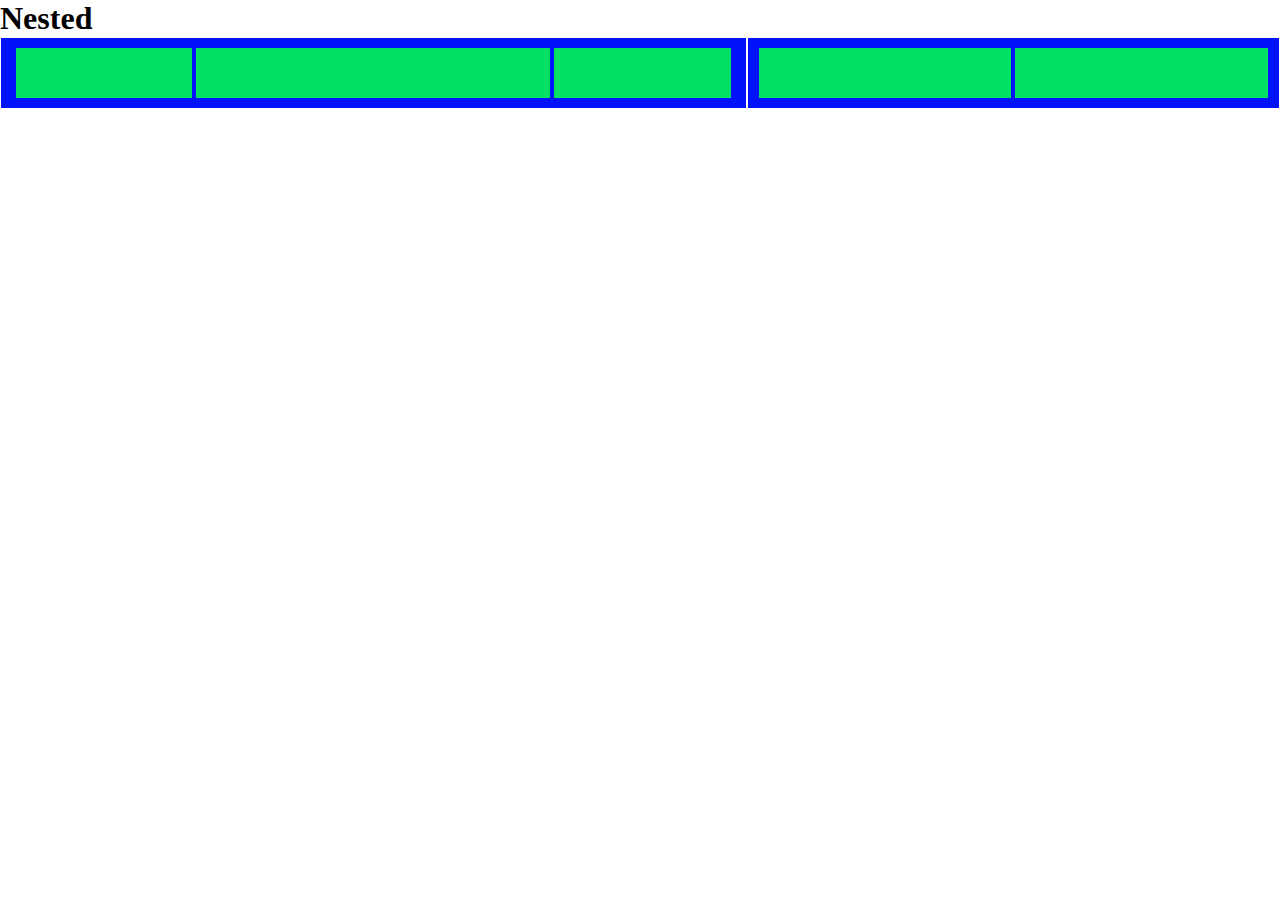
==== BONUS/index.html @ 78a8561b "added bonus first section" ====
<!DOCTYPE html>
<html lang="en">
<head>
    <meta charset="UTF-8">
    <meta http-equiv="X-UA-Compatible" content="IE=edge">
    <meta name="viewport" content="width=device-width, initial-scale=1.0">
    <link rel="stylesheet" href="../CSS/12bool.css">
    <link rel="stylesheet" href="style.css">
    <title>BONUS 12 bool</title>
</head>
<body>
    <!-- prima sezione -->
    <section>
        <h1>Nested</h1>

        <div class="row">
            <div class="col-xs-7">
                <div class="row center-xs">
                    <div class="col-xs-3 nested-3"></div>
                    <div class="col-xs-6 nested-6"></div>
                    <div class="col-xs-3 nested-3"></div>
                </div>
            </div>

            <div class="col-xs-5">
                <div class="row center-xs">
                    <div class="col-xs-6 nested-6"></div>
                    <div class="col-xs-6 nested-6"></div>
                </div>
            </div>
        </div>
    </section>

    <!-- seconda sezione -->
    <section>

    </section>

    <!-- terza sezione -->
    <section>

    </section>
</body>
</html>
---- CSS/12bool.css ----
/* Framework di griglia a 12 colonne */
*{
    margin: 0;
    padding: 0;
    box-sizing: border-box;
}

.container{
    max-width: 1170px;
    margin: 0 auto;
}

.row{
    display: flex;
    flex-direction: row;
    flex-wrap: wrap;
}


/* colonne */

[class*="col-"] {
    flex: 0 0 auto;
}

.col-xs{
    flex-grow: 1;
    flex-basis: 0;
    max-width: 100%;
}

.col-xs-1{
    flex-basis: calc((100% / 12) * 1);
    max-width: calc((100% / 12) * 1);
}

.col-xs-2{
    flex-basis: calc((100% / 12) * 2);
    max-width: calc((100% / 12) * 2);
}

.col-xs-3{
    flex-basis: calc((100% / 12) * 3);
    max-width: calc((100% / 12) * 3);
}

.col-xs-4{
    flex-basis: calc((100% / 12) * 4);
    max-width: calc((100% / 12) * 4);
}

.col-xs-5{
    flex-basis: calc((100% / 12) * 5);
    max-width: calc((100% / 12) * 5);
}

.col-xs-6{
    flex-basis: calc((100% / 12) * 6);
    max-width: calc((100% / 12) * 6);
}

.col-xs-7{
    flex-basis: calc((100% / 12) * 7);
    max-width: calc((100% / 12) * 7);
}

.col-xs-8{
    flex-basis: calc((100% / 12) * 8);
    max-width: calc((100% / 12) * 8);
}

.col-xs-9{
    flex-basis: calc((100% / 12) * 9);
    max-width: calc((100% / 12) * 9);
}

.col-xs-10{
    flex-basis: calc((100% / 12) * 10);
    max-width: calc((100% / 12) * 10);
}

.col-xs-11{
    flex-basis: calc((100% / 12) * 11);
    max-width: calc((100% / 12) * 11);
}

.col-xs-12{
    flex-basis: calc((100% / 12) * 12);
    max-width: calc((100% / 12) * 12);
}




/* offset */
.col-xs-offset-1{
    margin-left: calc((100% / 12) * 1);
}

.col-xs-offset-2{
    margin-left: calc((100% / 12) * 2);
}

.col-xs-offset-3{
    margin-left: calc((100% / 12) * 3);
}

.col-xs-offset-4{
    margin-left: calc((100% / 12) * 4);
}

.col-xs-offset-5{
    margin-left: calc((100% / 12) * 5);
}

.col-xs-offset-6{
    margin-left: calc((100% / 12) * 6);
}

.col-xs-offset-7{
    margin-left: calc((100% / 12) * 7);
}

.col-xs-offset-8{
    margin-left: calc((100% / 12) * 8);
}

.col-xs-offset-9{
    margin-left: calc((100% / 12) * 9);
}

.col-xs-offset-10{
    margin-left: calc((100% / 12) * 10);
}

.col-xs-offset-11{
    margin-left: calc((100% / 12) * 11);
}

.col-xs-offset-12{
    margin-left: calc((100% / 12) * 12);
}




/* BONUS */
.start-xs{
    justify-content: flex-start;
    text-align: start;
}

.center-xs{
    justify-content: center;
    text-align: center;
}

.end-xs{
    justify-content: flex-end;
    text-align: end;
}

.top-xs{
    align-items: flex-start;
}

.middle-xs{
    align-items: center;
}

.bottom-xs{
    align-items: flex-end;
}

.around-xs{
    justify-content: space-around;
}

.between-xs{
    justify-content: space-between;
}

.first-xs{
    order: -1;
}

.last-xs{
    order: 1;
}
---- BONUS/style.css ----
[class*="col"]{
    min-height: 50px;
    background-color: rgb(0, 18, 250);
    color: white;
    border: solid 1px #fff;
}

.text{
    font-size: 14px;
    display: flex;
    height: 100%;
    justify-content: center;
    align-items: center;
}

/* regole nasted */

[class*="nested"]{
    margin: 10px 2px;
    border: none;
}

.nested-3{
    background-color: rgb(0, 224, 101);
    flex-basis: calc((95% / 12) * 3);
    max-width: calc((95% / 12) * 3);
}

.nested-6{
    background-color: rgb(0, 224, 101);
    flex-basis: calc((95% / 12) * 6);
    max-width: calc((95% / 12) * 6);
}

.nested-8{
    background-color: rgb(0, 224, 101);
    flex-basis: calc((95% / 12) * 8);
    max-width: calc((95% / 12) * 8);
}
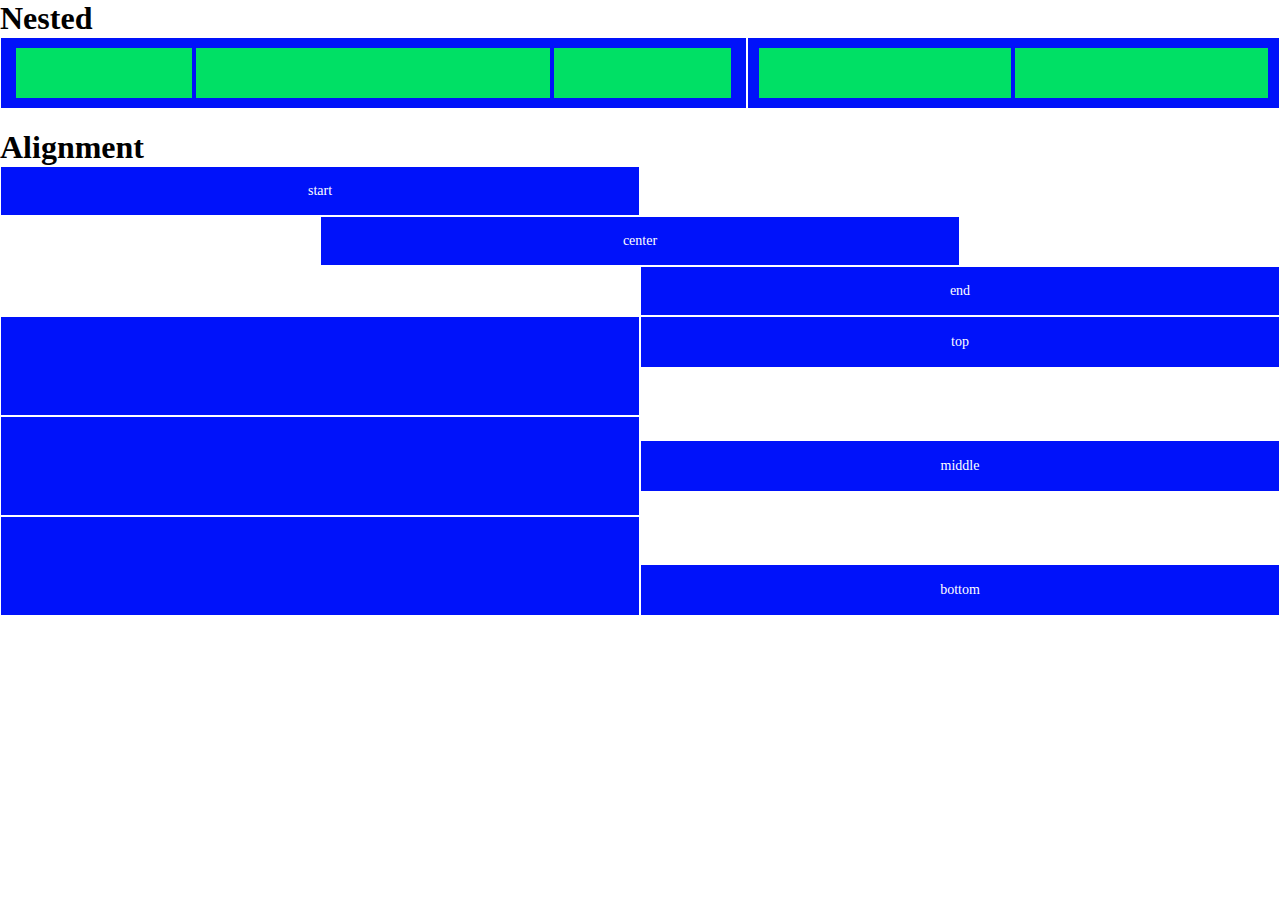
==== commit c3b99a18: "added bonus second section" ====
--- a/BONUS/index.html
+++ b/BONUS/index.html
@@ -32,8 +32,35 @@
     </section>
 
     <!-- seconda sezione -->
-    <section>
+    <section class="section-2">
+        <h1>Alignment</h1>
 
+        <div class="row">
+            <div class="col-xs-6"><div class="text">start</div></div>
+        </div>
+
+        <div class="row center-xs">
+            <div class="col-xs-6"><div class="text">center</div></div>
+        </div>
+
+        <div class="row end-xs">
+            <div class="col-xs-6"><div class="text">end</div></div>
+        </div>
+
+        <div class="row top-xs">
+            <div class="col-xs-6 double-height"></div>
+            <div class="col-xs-6"><div class="text-2">top</div></div>
+        </div>
+
+        <div class="row middle-xs">
+            <div class="col-xs-6 double-height"></div>
+            <div class="col-xs-6"><div class="text-2">middle</div></div>
+        </div>
+
+        <div class="row bottom-xs">
+            <div class="col-xs-6 double-height"></div>
+            <div class="col-xs-6"><div class="text-2">bottom</div></div>
+        </div>
     </section>
 
     <!-- terza sezione -->
--- a/BONUS/style.css
+++ b/BONUS/style.css
@@ -36,4 +36,22 @@
     background-color: rgb(0, 224, 101);
     flex-basis: calc((95% / 12) * 8);
     max-width: calc((95% / 12) * 8);
+}
+
+/* regole seconda sezione */
+.section-2{
+    margin-top: 20px;
+    margin-bottom: 20px;
+}
+
+.double-height{
+    min-height: 100px;
+}
+
+.text-2{
+    font-size: 14px;
+    display: flex;
+    justify-content: center;
+    align-items: center;
+    height: 50px;
 }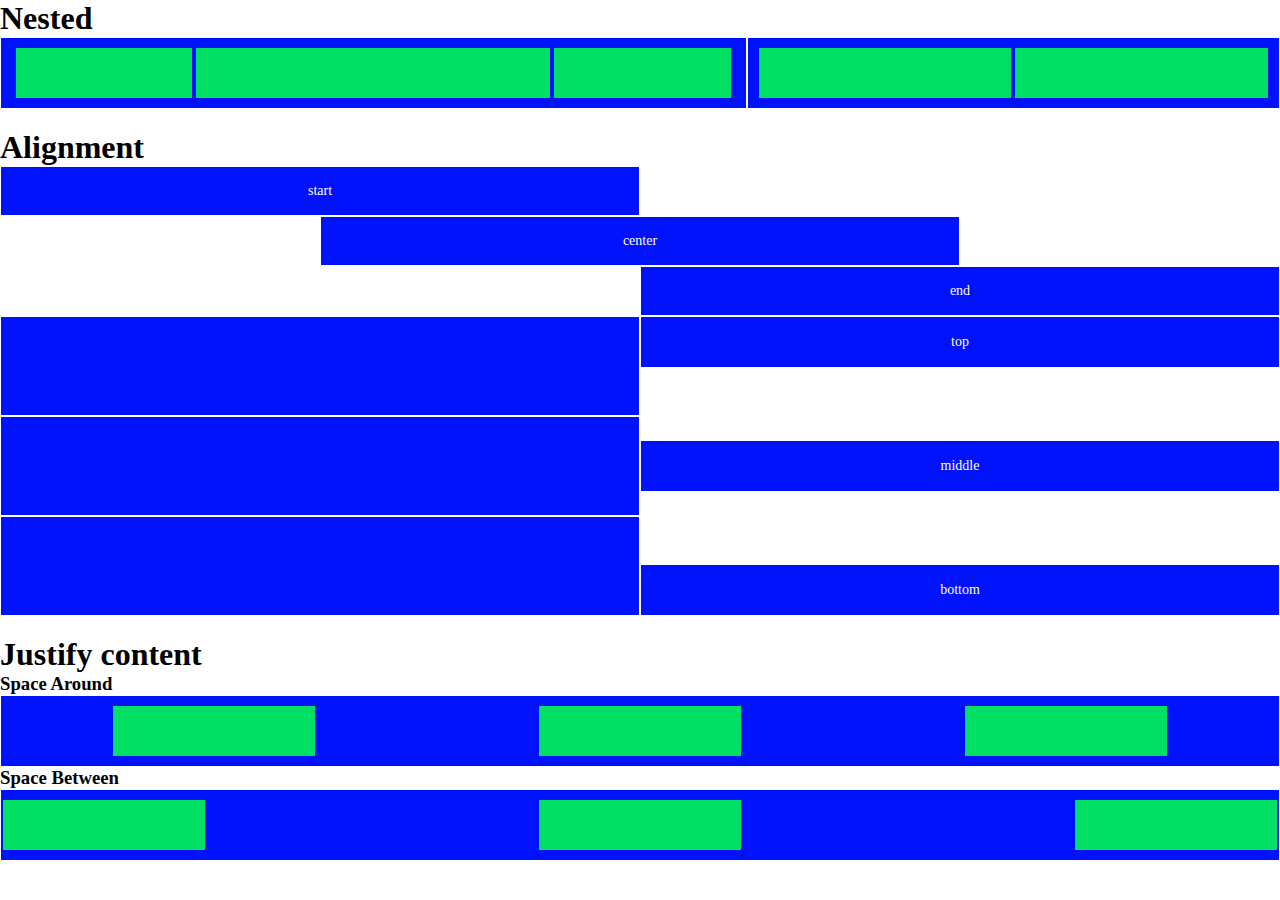
==== commit f6aedebc: "added bonus third section" ====
--- a/BONUS/index.html
+++ b/BONUS/index.html
@@ -65,7 +65,29 @@
 
     <!-- terza sezione -->
     <section>
+        <h1>Justify content</h1>
+        <h3>Space Around</h3>
+    </section>
 
-    </section>
+    <div class="row">
+        <div class="col-xs-12">
+            <div class="row around-xs">
+                <div class="col-xs-2 nested-2"></div>
+                <div class="col-xs-2 nested-2"></div>
+                <div class="col-xs-2 nested-2"></div>
+            </div>
+        </div>
+    </div>
+    
+    <h3>Space Between</h3>
+    <div class="row">
+        <div class="col-xs-12">
+            <div class="row between-xs">
+                <div class="col-xs-2 nested-2"></div>
+                <div class="col-xs-2 nested-2"></div>
+                <div class="col-xs-2 nested-2"></div>
+            </div>
+        </div>
+    </div>  
 </body>
 </html>--- a/BONUS/style.css
+++ b/BONUS/style.css
@@ -18,6 +18,12 @@
 [class*="nested"]{
     margin: 10px 2px;
     border: none;
+}
+
+.nested-2{
+    background-color: rgb(0, 224, 101);
+    flex-basis: calc((95% / 12) * 2);
+    max-width: calc((95% / 12) * 2);
 }
 
 .nested-3{
